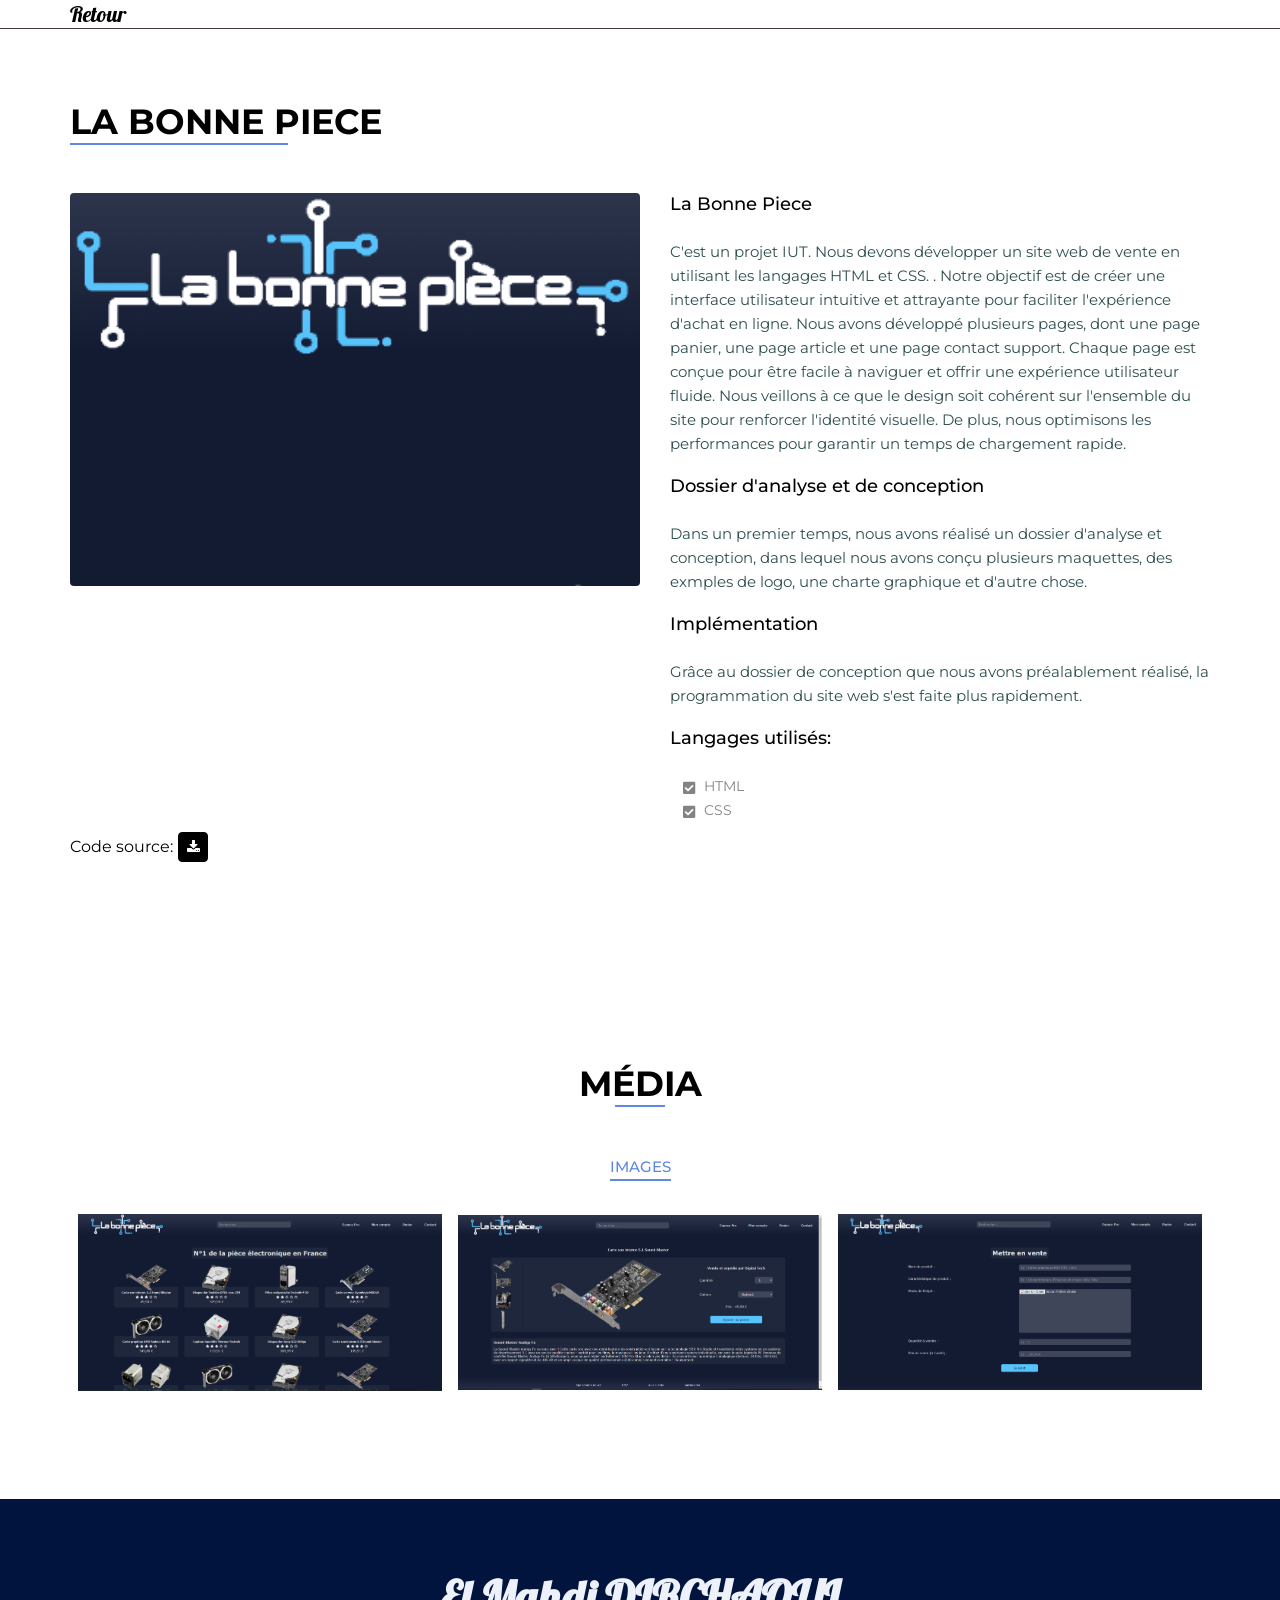
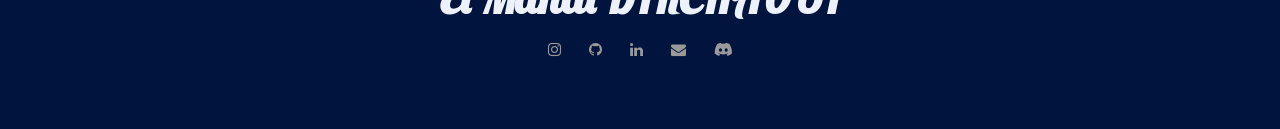
==== CarteMemo.html @ b514cedc "changement de contenue" ====
<!DOCTYPE html>
<html lang="fr">

<head>
    <meta charset="UTF-8" />
    <meta name="viewport" content="width=device-width, initial-scale=1.0" />
    <meta name="keywords" content="HTML, CSS, JavaScript">
    <title>La Bonne Piece</title>
    <link href="./css/header.css" rel="stylesheet" />
    <link href="./css/main.css" rel="stylesheet" />
    <link href="./css/home.css" rel="stylesheet" />
    <link href="./css/about.css" rel="stylesheet" />
    <link href="./css/service.css" rel="stylesheet" />
    <link href="./css/portfolio.css" rel="stylesheet" />
    <link href="./css/testimonials.css" rel="stylesheet" />
    <link href="./css/testimonials.css" rel="stylesheet" />
    <link href="./css/blog.css" rel="stylesheet" />
    <link href="./css/contact.css" rel="stylesheet" />
    <link href="./css/footer.css" rel="stylesheet" />
</head>

<body>
    <header>
        <div class="container">
            <div class="row">
                <div class="brand-b">
                    <a href="index.html" class="logo">Retour</a>
                </div>
            </div>
            <div class="hamburger">
            </div>
            <div class="navbar">
                <ul>
                </ul>
            </div>
        </div>
    </header>
    <section class="about" id="about">
        <div class="container">
            <div class="row">
                <div class="title">
                    <h1>La Bonne Piece</h1>
                </div>
                <div class="img">
                    <img src="./img/LabonnePiece/Capture.PNG" alt='diaporama' />
                </div>
                <div class="text">
                    <h6>La Bonne Piece</h6>
                    <p>C'est un projet IUT. Nous devons développer un site web de vente en utilisant les langages HTML et CSS. .
                        Notre objectif est de créer une interface utilisateur intuitive et attrayante pour faciliter l'expérience d'achat en ligne. 
                        Nous avons développé plusieurs pages, dont une page panier, une page article et une page contact support. 
                        Chaque page est conçue pour être facile à naviguer et offrir une expérience utilisateur fluide. 
                        Nous veillons à ce que le design soit cohérent sur l'ensemble du site pour renforcer l'identité visuelle. 
                        De plus, nous optimisons les performances pour garantir un temps de chargement rapide.</p><br>
                    <h6>Dossier d'analyse et de conception</h6>
                    <p>Dans un premier temps, nous avons réalisé un dossier d'analyse et conception, dans lequel nous avons conçu plusieurs maquettes, des exmples de logo, une charte graphique et d'autre chose.</p><br>
                    <h6>Implémentation</h6>   
                    <p>Grâce au dossier de conception que nous avons préalablement réalisé, la programmation du site web s'est faite plus rapidement.</p><br> 
                    <h6>Langages utilisés:</h6>
                        <div class="skills-list">
                            <ul class="fa-ul">
                                <li><span class="fa-li"><i class="fas fa-check-square"></i></span>HTML</li>
                                <li><span class="fa-li"><i class="fas fa-check-square"></i></span>CSS</li>
                            </ul>
                        </div>
                        </div>
                        <div class="social">
                            Code source:
                            <a target="_blank" href="Jeu-de-memoire-main.zip"><i class="fa fa-download"></i></a>
                        </div>
                    </div>
                </div>
            </div>
    </section>

    <section class="portfolio" id="Projets">
        <div class="container">
            <div class="row">
                <div class="title text-center">
                    <h1>Média</h1>
                </div>
            </div>
            <div class="row">
                <div class="filter-btn">
                    <ul id="filterBtn">
                        <li class="active" data-target="web">Images</li>
                    </ul>
                </div>
            <div class="row">
                <div class="gallery">
                    <div class="item" data-id="web">                        <div class="inner">
                            <img src="./img/LabonnePiece/1.PNG" alt="portfolio" />
                            <div class="overlay">
                                <span class="fa fa-plus"></span>
                            </div>
                        </div>
                    </div>
                    <div class="item">
                        <div class="inner">
                            <img src="./img/LabonnePiece/2.PNG" alt="portfolio" />
                            <div class="overlay">
                                <span class="fa fa-plus"></span>
                            </div>
                        </div>
                    </div>
                    <div class="item">
                        <div class="inner">
                            <img src="./img/LabonnePiece/3.PNG" alt="portfolio" />
                            <div class="overlay">
                                <span class="fa fa-plus"></span>
                            </div>
                        </div>
                    </div>
                </div>
            </div>
        </div>
    </section>
    <footer>
        <div class="container">
           <div class="row">
              <div class="footer-logo">El Mahdi DIRCHAOUI</div>
              <div class="social-link">
                <a target="_blank" href="https://www.instagram.com/el_mahdi_nb/"><i class="fa fa-instagram"></i></a>
                <a target="_blank" href="https://github.com/MahdiSenpai"><i class="fa fa-github"></i></a>
                <a target="_blank" href="https://www.linkedin.com/in/el-mahdi-dirchaoui-b3082a157/"><i class="fa fa-linkedin"></i></a>
                <a target="_blank" href="mailto:elmahdi.dirchaoui@gmail.com"><i class="fa fa-envelope"></i></a>
                <a target="_blank" href="https://discordapp.com/users/1016332114137989231/"><i class="fab fa-discord"></i></a>
              </div>
           </div>
        </div>
     </footer>
    <div class="lightbox hide">
        <span class="close-lightbox fa fa-close"></span>
        <img src="" alt="portfolio" />
    </div>
    <script src="./js/app.js"></script>
</body>

</html>
---- css/header.css ----
header {
  position: absolute;
  padding: 0px 15px;
  left: 0px;
  right: 0px;
  border-bottom: 1px solid #423940;
  z-index: 11;
}

.fixed {
  background-color: rgb(236, 241, 250);
  position: fixed;
  border-color: #eee;
  animation: fixHeader 1s ease;
  z-index: 11;
}

@keyframes fixHeader {
  0% {
    transform: translateY(-100%);
  }

  100% {
    transform: translateY(0%);
  }
}

.container {
  max-width: 1140px;
  margin: auto;
}

header .row {
  justify-content: space-between;
  align-items: center;
}

.brand-name a {
  font-size: 22px;
  font-weight: 500;
  color: rgb(236, 241, 250);
  position: relative;
  font-family: 'Lobster', cursive;
}
.brand-b a{
  font-size: 22px;
  font-weight: 500;
  color: black;
  position: relative;
  font-family: 'Lobster', cursive;
}


.fixed .brand-name a {
  color: #000;
}

.hamburger .fa {
  font-size: 20px;
  background-color: rgb(236, 241, 250);
  color: #01143e;
  display: none;
  height: 30px;
  width: 35px;
  border-radius: 2px;
  line-height: 30px;
  text-align: center;
  cursor: pointer;
  border: 1px solid #eee;
}

.navbar ul {
  list-style: none;
  margin: 0;
  padding: 0;
}

.navbar ul li {
  display: inline;
  margin-left: 35px;
}

.navbar ul li a {
  font-size: 15px;
  line-height: 72px;
  color: rgb(236, 241, 250);
  font-weight: 600;
  /* display: block; */
  position: relative;
}

.fixed .navbar ul li a {
  color: #000;
}

.navbar ul li a::before {
  content: "";
  height: 2px;
  background-color: rgb(236, 241, 250);
  width: 0%;
  position: absolute;
  right: 0px;
  bottom: -27px;
  cursor: pointer;
  transition: all 0.5s ease;
}

.fixed .navbar ul li a::before {
  background-color: #5f88e0;
}

.navbar ul li a:hover::before {
  width: 100%;
  left: 0px;
}

.navbar ul li a.active::before {
  width: 100%;
  left: 0;
}
---- css/main.css ----
@import url("https://fonts.googleapis.com/css2?family=Montserrat:wght@300;400;500;600;700&display=swap");
@import url('https://fonts.googleapis.com/css2?family=Lobster&display=swap');

@import url("https://cdnjs.cloudflare.com/ajax/libs/font-awesome/5.13.0/css/all.min.css");
@import url("https://stackpath.bootstrapcdn.com/font-awesome/4.7.0/css/font-awesome.min.css");

html {
  scroll-behavior: smooth;
}

body {
  margin: 0;
  font-family: "Montserrat", sans-serif;
  background-color: rgb(236, 241, 250);
}

* {
  box-sizing: border-box;
  margin: 0;
}

a {
  text-decoration: none;
  font-size: 15px;
}

.row {
  display: flex;
  flex-wrap: wrap;
}

.title {
  flex: 0 0 100%;
  max-width: 100%;
  margin-bottom: 40px;
}

.title h1 {
  color: #000;
  display: inline-block;
  font-size: 35px;
  font-weight: 700;
  text-transform: uppercase;
  margin: 0px 0px 10px;
  position: relative;
}

.title h1::before {
  content: "";
  left: 0;
  right: 30%;
  position: absolute;
  height: 2px;
  background-color: #5f88e0;
  bottom: -2px;
}

.title p {
  font-size: 12px;
  color: #838383;
  font-weight: 400;
  letter-spacing: 2px;
}

.text-center {
  text-align: center !important;
}

.text-right {
  text-align: right !important;
}

.text-left {
  text-align: left !important;
}

.align-items-center {
  align-items: center;
}

.space-between {
  justify-content: space-between;
}

.button {
  flex: 0 0 33.33%;
  max-width: 33.33%;
  text-align: right;
}

.button a {
  font-size: 14px;
  color: rgb(236, 241, 250);
  background-color: transparent;
  border: 1.5px solid rgb(236, 241, 250);
  border-radius: 4px;
  padding: 12px 25px;
  display: inline-block;
  text-transform: uppercase;
  font-weight: 600;
  cursor: pointer;
  transition: all 0.5s ease;
}

.button a:hover {
  background-color: #fff;
  color: #000;
}

@media(max-width: 991px) {
  .block h1 {
    font-size: 50px;
  }
}

@media(max-width: 767px) {
  .home .home-content .block h1 {
    font-size: 40px;
  }

  .home .home-content .block h3 {
    font-size: 25px;
  }

  header {
    padding: 15px;
    position: fixed;
    background-color: rgb(236, 241, 250);
    border-bottom: 1px solid #eee;
  }

  .brand-name .logo {
    color: #01143e;
  }

  .hamburger .fa {

    display: inline-block;
  }

  .navbar {
    position: absolute;
    background-color: rgb(236, 241, 250);
    width: 100%;
    left: 0px;
    top: 60px;
    padding: 15px;
    border-top: 1px solid #eee;
    border-bottom: 1px solid #eee;
    display: none;
  }

  .navbar .show {
    display: block;
  }

  .navbar ul li {
    display: block;
    margin-left: 0;

  }

  .navbar ul li a {
    line-height: 42px;
    color: #01143e;
  }

  .navbar ul li a::before {
    bottom: -3px;
    background-color: #01143e;
  }

  .about .img {
    flex: 0 0 100%;
    max-width: 100%;
  }

  .about .text {
    flex: 0 0 100%;
    max-width: 100%;
    padding-left: 0px;
    padding-top: 30px;
  }

  .service-content .box {
    padding: 30px;
    flex: 0 0 100%;
    max-width: 100%;
  }

  .gallery .item {
    flex: 0 0 50%;
    max-width: 50%;
    position: relative;
    padding: 8px;
  }

  .message .container .row .message-text {
    flex: 0 0 100%;
    max-width: 100%;
  }

  .message .button {
    flex: 0 0 100%;
    max-width: 100%;
    text-align: left;

  }

  .blog-content {
    padding: 40px 20px;
  }

  .blog-content .blog-box {
    flex: 0 0 100%;
    max-width: 100%;
    margin-bottom: 40px;
  }

  .contact-form {
    padding: 20px;
  }

  .contact-form .col-6 {
    flex: 0 0 100%;
    max-width: 100%;
  }
}

@media(max-width: 500px) {
  .home .home-content .block {
    padding-left: 20px;
  }

  .home .home-content .block h1 {
    font-size: 30px;
  }

  .home .home-content .block h3 {
    font-size: 15px;
  }

  .about .about-content .social a {
    margin: 0px 3px;
  }

  .gallery .item {
    flex: 0 0 100%;
    max-width: 100%;
  }

  .testimonials-box .testimonials-img {
    flex-wrap: wrap;
    text-align: center;
  }

  .testimonials-img .test-img {
    flex: 0 0 100%;
    max-width: 100%;

  }
}
---- css/home.css ----
.home {
  min-height: 100vh;
  background-image: url("../img/hero.png");
  background-size: cover;
  background-position: center;
  padding: 15px;
}

.full-screen {
  min-height: 100vh;
}
.home-content {
  display: flex;
  flex-wrap: wrap;
  align-items: center;
  flex: 0 0 100%;
  max-width: 100%;
}

.block {
  flex: 0 0 75%;
  max-width: 75%;
  color: rgb(236, 241, 250);
  padding-left: 35px;
  border-left: 3px solid rgb(236, 241, 250);
  margin-top: 50px;
}
.block h1 {
  font-size: 70px;
  font-weight: 600;
  margin: 0;
  padding: 0;
}
.block h3 {
  font-size: 25px;
  font-weight: 500;
  margin: 0;
  padding: 0;
}
.block h6 {
  font-size: 18px;
  font-weight: 500;
  margin: 0;
  padding: 0;
}
.cv-btn {
  padding-top: 20px;
}
.cv-btn a {
  font-size: 14px;
  color: rgb(236, 241, 250);
  background-color: transparent;
  border: 1px solid rgb(236, 241, 250);
  border-radius: 4px;
  padding: 12px 25px;
  display: inline-block;
  text-transform: uppercase;
  font-weight: 600;
  cursor: pointer;
  transition: all 0.5s ease;
}
.cv-btn a:hover {
  background-color: #fff;
  color: #000;
}
---- css/about.css ----
.about {
  padding: 100px 15px;
  background-color: #fff;
}

.img {
  flex: 0 0 50%;
  max-width: 50%;
}

.img img {
  width: 100%;
  border-radius: 4px;
  display: block;
}

.text {
  flex: 0 0 50%;
  max-width: 50%;
  padding-left: 30px;
}

.text h4 {
  font-size: 25px;
  font-weight: 600;
  margin: 0 0 10px;
  color: #000;
}

.text h6 {
  font-size: 18px;
  font-weight: 500;
  margin: 0 0 25px;
  color: #000;
}

.text h6 span {
  color: #5f88e0;
  position: relative;
}

.text h6 span::before {
  content: "";
  left: 0;
  right: 90%;
  position: absolute;
  height: 2px;
  bottom: 0px;
  transition: all 0.5s ease;
}

.text h6 span:hover::before {
  content: "";
  left: 0;
  right: 0;
  position: absolute;
  height: 2px;
  background-color: #5f88e0;
  bottom: 0px;
}

.text p {
  font-size: 15px;
  font-weight: 400;
  line-height: 24px;
  color: darkslategrey;
}
ul li{
  font-size: 15px;
  font-weight: 400;
  line-height: 24px;
  color: darkslategrey;
}
.skills {
  padding: 20px 0px;
}

.skills h6 {
  font-size: 18px;
  font-weight: 400;
  margin: 0 0 25px;
  color: #000;
}

.skills-list {
  width: 300px;
  display: flex;
  justify-content: space-between;
}

.fa-ul li {
  font-size: 14px;
  font-weight: 400;
  color: #838383
}

.fa-ul .fa-li {
  font-size: 14px;
  font-weight: 400;
  color: #838383
}

.social {
  padding-top: 10px;
}

.social a {
  height: 30px;
  width: 30px;
  background-color: #000;
  display: inline-block;
  border: 1px solid #000;
  border-radius: 4px;
  line-height: 28px;
  text-align: center;
  margin: 0px 1px;
  transition: all 0.5s ease;
  -webkit-transition: all 0.5s ease;
}

.social a:hover {
  background-color: transparent;
  color: #000;
}

.social a .fa {
  color: #fff;
  font-size: 14px;
}

.social a .fa:hover {
  color: #000;
}
---- css/service.css ----
.services {
  background-color: rgb(236, 241, 250);
  padding: 100px 15px 70px;
}

.services .container .row .title h1::before {
  left: 30%;
}

.service-content {
  flex: 0 0 100%;
  max-width: 100%;
  display: flex;
  flex-wrap: wrap;
  justify-content: space-between;
}

.box {
  background-color: #fff;
  flex: 0 0 calc(50% - 20px);
  max-width: calc(50% - 20px);
  margin-bottom: 30px;
  border: 1px solid #eee;
  border-radius: 5px;
  padding: 30px;
  text-align: center;
  position: relative;
}

.box::before {
  content: "";
  height: 2px;
  background-color: #5f88e0;
  position: absolute;
  bottom: 0px;
  width: 50px;
  left: 0;
  right: 0;
  margin: auto;
  transition: all 0.5s ease;
}

.box:hover::before {
  width: 100%;
}

.box .icon {
  height: 60px;
  width: 60px;
  background-color: #5f88e0;
  margin: 15px auto 20px;
  border-radius: 50%;
}

.box .icon .fa {
  font-size: 25px;
  color: #fff;
  line-height: 60px;
}

.box .icon .fas {
  font-size: 25px;
  color: #fff;
  line-height: 60px;
}

.box h5 {
  font-size: 16px;
  font-weight: 600;
  color: #000;
  margin: 0;
}

.box p {
  font-size: 15px;
  font-weight: 400;
  line-height: 24px;
  color: #838383;
  margin: 5px 0 10px;
}
---- css/portfolio.css ----
.portfolio {
    background-color: #fff;
    padding: 100px 15px;
}

.portfolio .container .row .title h1::before {
    left: 30%;
}

.filter-btn {
    flex: 0 0 100%;
    max-width: 100%;
}
.filter-btn ul {
    list-style: none;
    text-align: center;
    padding: 0;
}

.filter-btn ul li {
    color: #000;
    font-weight: 500;
    font-size: 15px;
    display: inline-block;
    margin: 0px 8px;
    text-transform: uppercase;
    cursor: pointer;
    padding-bottom: 0;
}

.filter-btn ul li.active {
    color: #5f88e0;
    border-bottom: 2px solid #5f88e0;
}

.filter-btn {
    margin-bottom: 25px;
}

.gallery {
    flex: 0 0 100%;
    max-width: 100%;
    display: flex;
    flex-wrap: wrap;
}
.gallery .item img {
    width: 100%; 
    height: 100%;
    object-fit: contain;
}

.item {
    flex: 0 0 33.33%;
    max-width: 33.33%;
    position: relative;
    padding: 8px;
    margin: 0 auto;
 
}

.item a {
    font-size: 14px;
    color: white;
    text-transform: uppercase;
    font-weight: 600;
    display: inline-block;
    border-bottom: 2px solid #5f88e0;
    -webkit-transition: all 0.5s ease;
    transition: all 0.5s ease;
}

.inner {
    position: relative;
    height: 100%;
}


.item img {
    width: 100%;
    height: 100%;
    object-fit: cover;
    display: block;
}

.item .overlay {
    position: absolute;
    left: 0;
    top: 0;
    bottom: 0;
    right: 0;
    background-color: rgba(0, 0, 0, 0.6);
    z-index: 10;
    display: flex;
    flex-wrap: nowrap;
    flex-direction: column;
    align-items: center;
    justify-content: center;
    opacity: 0;
    transition: all 0.5s ease;
}

.item:hover .overlay {
    opacity: 1;
}

.overlay .fa {
    height: 50px;
    width: 50px;
    background-color: #5f88e0;
    color: #fff;
    display: inline-block;
    text-align: center;
    line-height: 50px;
    border-radius: 50%;
    cursor: pointer;
}

.item:hover .overlay .fa {
    animation: galleryIcon 0.8s ease;
    -webkit-animation: galleryIcon 0.8s ease;
}

@keyframes galleryIcon {
    0% {
        transform: translate(-20px);
        opacity: 0;
    }

    100% {
        transform: translate(0);
        opacity: 1;
    }
}

.overlay h4 {
    margin-top: 15px;
    font-size: 25px;
    font-weight: 600;
    color: #fff;
}

.item:hover .overlay h4 {
    animation: galleryText 0.8s ease;
    -webkit-animation: galleryText 0.8s ease;
}

@keyframes galleryText {
    0% {
        transform: translate(20px);
        opacity: 0;
    }

    100% {
        transform: translate(0);
        opacity: 1;
    }
}

.lightbox {
    position: fixed;
    left: 0;
    right: 0;
    top: 0;
    bottom: 0;
    z-index: 100;
    background-color: rgba(0, 0, 0, 0.6);
    justify-content: center;
    align-items: center;
}

.show {
    display: flex;
}

.hide {
    display: none;
}

.close-lightbox {
    height: 35px;
    width: 35px;
    background-color: #5f88e0;
    color: #fff;
    text-align: center;
    line-height: 35px;
    position: absolute;
    right: 10px;
    top: 10px;
    cursor: pointer;
    border-radius: 50%;
    z-index: 101;
}

.lightbox img {
    max-width: 90%;
    max-height: 80%;
    display: block;

}

.message {
    background-color: #01143e;
    padding: 40px 15px;
}

.message .message-text {
    flex: 0 0 66.66%;
    max-width: 66.66%;
}

.message .message-text h2 {
    font-size: 20px;
    color: #fff;
    font-weight: 400;
    margin: 0;
    padding: 0;
    line-height: 35px;
}
---- css/testimonials.css ----
.testimonials {
    padding: 100px 0px;
}

.testimonials .title h1::before {
    left: 30%;
}

.testimonials-content {
    position: relative;
    overflow: hidden;
    flex: 0 0 100%;
    max-width: 100%;
}

.testimonials-box {
    float: left;
    transition: margin 1s ease;
}

.testimonials-img {
    background-color: #fff;
    margin-bottom: 15px;
    border: 1px solid rgb(226, 221, 221);
    padding: 40px 20px;
    border-radius: 4px;
    display: flex;
    flex-wrap: nowrap;
    float: left;
    width: 100%;
}

.test-img {
    flex: 0 0 118px;
    max-width: 118px;
}

.test-img img {
    height: 100px;
    width: 100px;
    border-radius: 50%;
}

.testimonials-text p {
    font-size: 15px;
    font-weight: 400;
    line-height: 24px;
    color: #838383;
    margin: 0;
}

.testimonials-text h6 {
    font-size: 16px;
    font-weight: 600;
    color: #000;
    margin: 10px 0 5px;
}

.slider {
    float: left;
    width: 100%;
    text-align: center;
}

.slider div {
    height: 15px;
    width: 15px;
    background-color: #fff;
    border: 1px solid #5f88e0;
    border-radius: 50%;
    display: inline-block;
    margin: 10px 6px;
    cursor: pointer;
}

.slider div.active {
    background-color: #5f88e0;

}
---- css/testimonials.css ----
.testimonials {
    padding: 100px 0px;
}

.testimonials .title h1::before {
    left: 30%;
}

.testimonials-content {
    position: relative;
    overflow: hidden;
    flex: 0 0 100%;
    max-width: 100%;
}

.testimonials-box {
    float: left;
    transition: margin 1s ease;
}

.testimonials-img {
    background-color: #fff;
    margin-bottom: 15px;
    border: 1px solid rgb(226, 221, 221);
    padding: 40px 20px;
    border-radius: 4px;
    display: flex;
    flex-wrap: nowrap;
    float: left;
    width: 100%;
}

.test-img {
    flex: 0 0 118px;
    max-width: 118px;
}

.test-img img {
    height: 100px;
    width: 100px;
    border-radius: 50%;
}

.testimonials-text p {
    font-size: 15px;
    font-weight: 400;
    line-height: 24px;
    color: #838383;
    margin: 0;
}

.testimonials-text h6 {
    font-size: 16px;
    font-weight: 600;
    color: #000;
    margin: 10px 0 5px;
}

.slider {
    float: left;
    width: 100%;
    text-align: center;
}

.slider div {
    height: 15px;
    width: 15px;
    background-color: #fff;
    border: 1px solid #5f88e0;
    border-radius: 50%;
    display: inline-block;
    margin: 10px 6px;
    cursor: pointer;
}

.slider div.active {
    background-color: #5f88e0;

}
---- css/blog.css ----
.blog {
    background-color: #fff;
    padding: 100px 0px;
}

.blog .container .row .title h1::before {
    left: 30%;
}

.blog-content {
    display: flex;
    flex-wrap: wrap;
    flex: 0 0 100%;
    max-width: 100%;
    justify-content: space-between;
}

.blog-box {
    flex: 0 0 calc(50% - 20px);
    max-width: calc(50% - 20px);
    border: 1px solid #ddd;
    background-color: rgb(236, 241, 250);
    border-radius: 5px;
    box-shadow: 0 4px 8px 0 rgba(0, 0, 0, 0.2);
}

.blog-img {
    overflow: hidden;
}

.blog-img img {
    max-width: 100%;
    display: block;
    transition: all 0.5s ease;
}

.blog-box:hover .blog-img img {
    transform: scale(1.1);
}

.blog-info {
    padding: 10px 0;
}

.blog-text {
    padding: 10px 20px 20px 20px;
}

.blog-info span {
    font-size: 12px;
    color: #838383;
    display: inline-block;

}

.blog-info span:nth-child(2) {
    border-left: 1px solid #ddd;
    padding-left: 8px;
    margin-left: 10px;
}

.blog-box h3 {
    font-size: 22px;
    font-weight: 600;
    color: #000;
    margin: 0;
    padding: 0 0 10px;
}

.blog-box p {
    font-size: 15px;
    font-weight: 400;
    line-height: 24px;
    color: #000;
    color: #838383;
    margin: 0 0 10px;
}

.blog-box a {
    font-size: 14px;
    color: #5f88e0;
    text-transform: uppercase;
    font-weight: 600;
    display: inline-block;
    border-bottom: 2px solid #5f88e0;
    -webkit-transition: all 0.5s ease;
    transition: all 0.5s ease;
}

.blog-box a:hover {
    color: #000;
    border-color: #000;
}
---- css/contact.css ----
.contact {
    padding: 100px 15px;
}

.contact .row .title h1::before {
    left: 30%;
}

.contact-form {
    background-color: #fff;
    flex: 0 0 100%;
    max-width: 100%;
    padding: 40px;
    border: 1.5px solid #eee;
    border-radius: 5px;
}

.contact-text {
    flex: 0 0 100%;
    max-width: 100%;
    padding-bottom: 20px;
}

.contact-text h2 {
    font-size: 26px;
    font-weight: 600;
    margin: 0;
    padding: 0;
}

.contact-text p {
    font-size: 15px;
    font-weight: 400;
    line-height: 24px;
    color: #838383;
    margin: 0;
}

.contact-form .row {
    flex-wrap: wrap;
}

.col-6 {
    flex: 0 0 calc(50% - 15px);
    max-width: calc(50% - 15px);
}

.col-6 input {
    border-radius: 5px;
}

.col-12 {
    flex: 0 0 100%;
    max-width: 100%;
}

.form-control {
    height: 45px;
    width: 100%;
    margin-bottom: 15px;
    border: 1px solid #ced4da;
    padding: 6px 12px;
    font-size: 14px;
    font-weight: 400;
    font-family: "Montserrat", sans-serif;

}

.contact-form textarea.form-control {
    height: 120px;
    border-radius: 5px;
}

.form-control::placeholder {
    color: #838383
}

.contact-form .button {
    flex: 0 0 100%;
    max-width: 100%;
}

.contact-form .btn a {
    background-color: #5f88e0;
    float: right;
}

.contact-form .btn a:hover {
    color: #fff;
    background-color: #01143e;
}
---- css/footer.css ----
footer {
    padding: 70px 15px;
    background-color: #01143e;
}

.footer-logo {
    flex: 0 0 100%;
    max-width: 100%;
    text-align: center;
    font-size: 45px;
    font-family: 'Lobster', cursive;
    color: rgb(236, 241, 250);
    font-weight: 900;
}

.social-link {
    flex: 0 0 100%;
    max-width: 100%;
    text-align: center;
    padding-top: 15px;
}

.social-link a {
    color: #999999;
    display: inline-block;
    margin: 0px 12px;
    transition: all 0.5s ease;
}

.social-link a:hover {
    color: rgb(236, 241, 250)
}

.copyright {
    background-color: #01143e;
    border-top: 1px solid #423940;
    padding: 15px;
}

.copyright p {
    margin: 0;
    text-align: center;
    font-size: 14px;
    font-weight: 400;
    color: rgb(236, 241, 250);
}
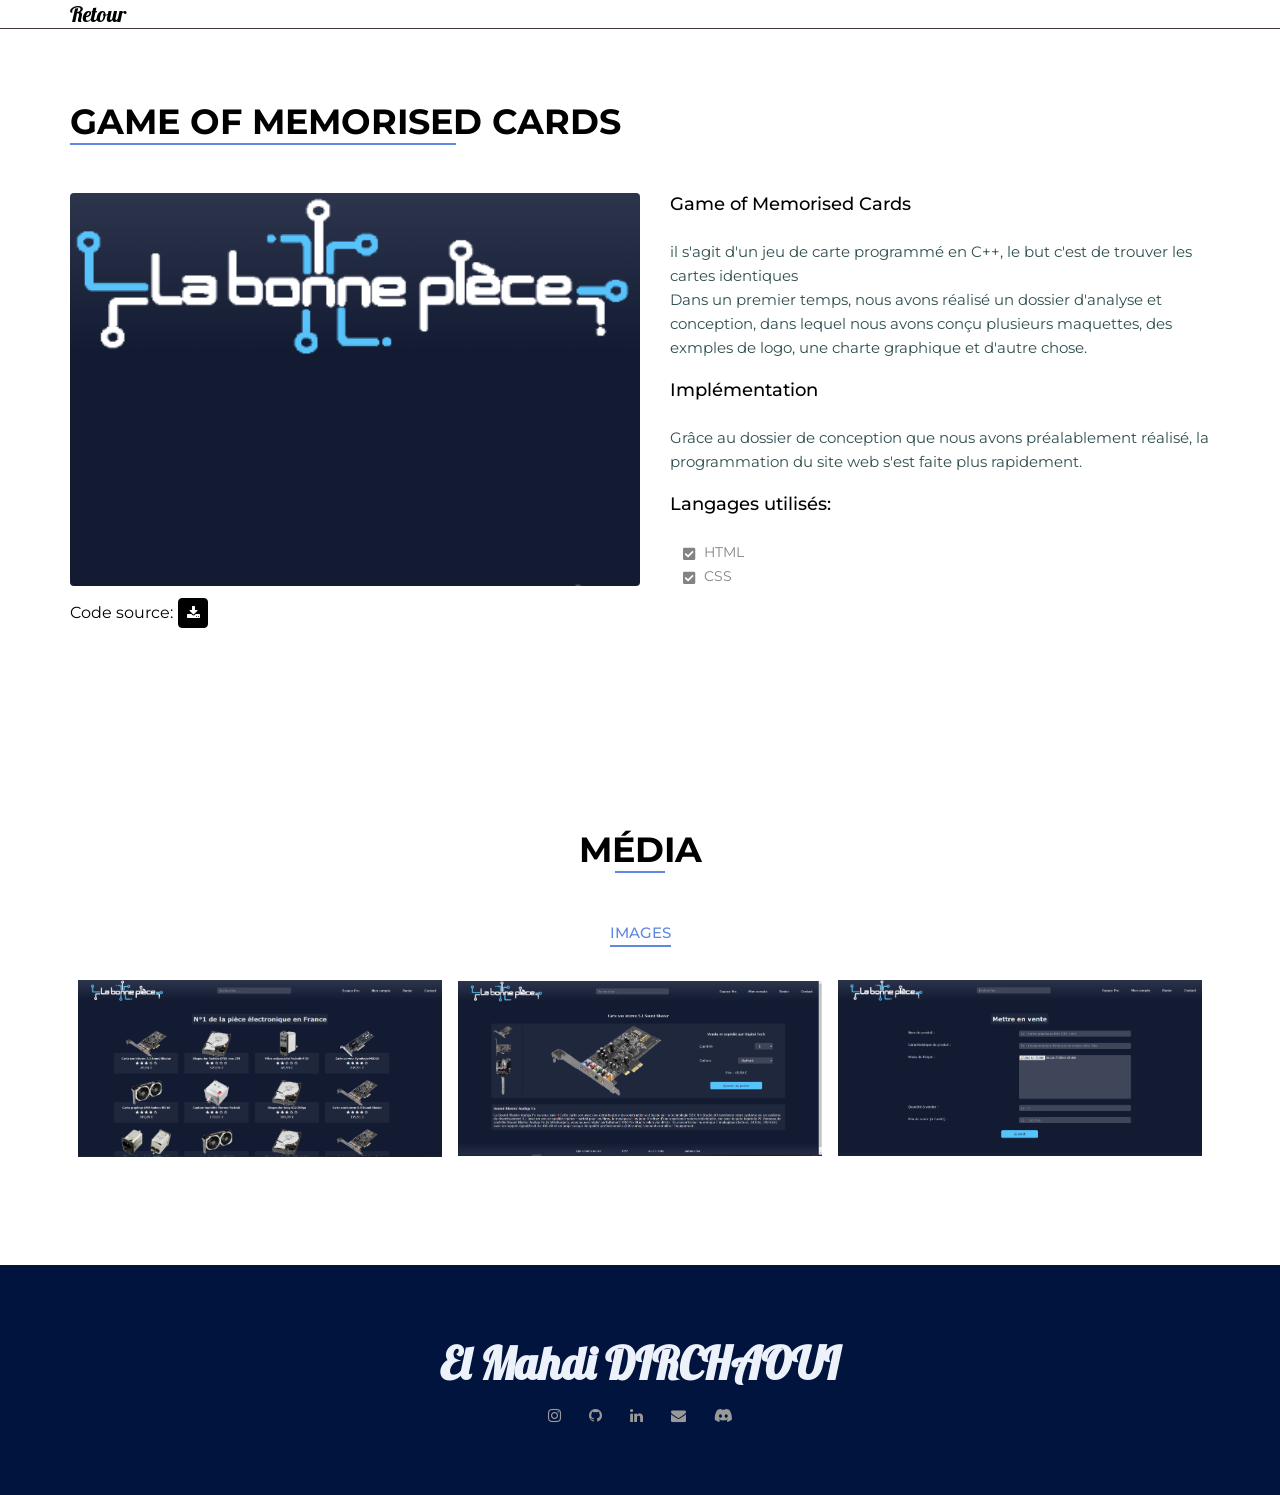
==== commit 1fa6e559: "changement de la page diaporama et memor" ====
--- a/CarteMemo.html
+++ b/CarteMemo.html
@@ -39,20 +39,14 @@
         <div class="container">
             <div class="row">
                 <div class="title">
-                    <h1>La Bonne Piece</h1>
+                    <h1>Game of Memorised Cards</h1>
                 </div>
                 <div class="img">
                     <img src="./img/LabonnePiece/Capture.PNG" alt='diaporama' />
                 </div>
                 <div class="text">
-                    <h6>La Bonne Piece</h6>
-                    <p>C'est un projet IUT. Nous devons développer un site web de vente en utilisant les langages HTML et CSS. .
-                        Notre objectif est de créer une interface utilisateur intuitive et attrayante pour faciliter l'expérience d'achat en ligne. 
-                        Nous avons développé plusieurs pages, dont une page panier, une page article et une page contact support. 
-                        Chaque page est conçue pour être facile à naviguer et offrir une expérience utilisateur fluide. 
-                        Nous veillons à ce que le design soit cohérent sur l'ensemble du site pour renforcer l'identité visuelle. 
-                        De plus, nous optimisons les performances pour garantir un temps de chargement rapide.</p><br>
-                    <h6>Dossier d'analyse et de conception</h6>
+                    <h6>Game of Memorised Cards</h6>
+                    <p>il s'agit d'un jeu de carte programmé en C++, le but c'est de trouver les cartes identiques</h6>
                     <p>Dans un premier temps, nous avons réalisé un dossier d'analyse et conception, dans lequel nous avons conçu plusieurs maquettes, des exmples de logo, une charte graphique et d'autre chose.</p><br>
                     <h6>Implémentation</h6>   
                     <p>Grâce au dossier de conception que nous avons préalablement réalisé, la programmation du site web s'est faite plus rapidement.</p><br> 
